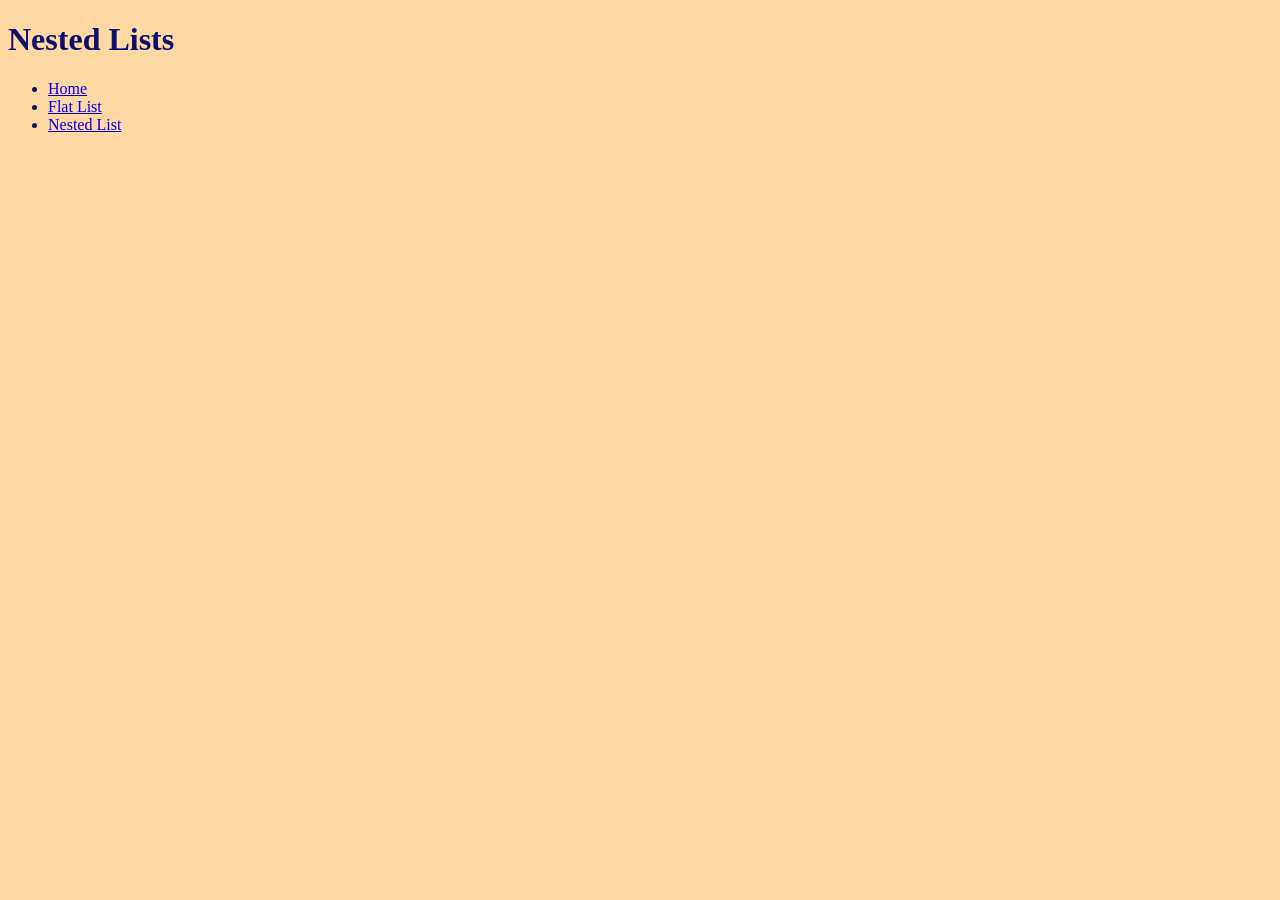
==== flat-list.html @ 95120f03 "Made pages" ====
<!DOCTYPE html>
<html lang="en">

<head>
    <meta charset="utf-8">
    <title>Lists</title>
    <link rel="stylesheet" href="style.css">
</head>


<body>
    <h1>Nested Lists</h1>

    <ul>
        <li>
            <a href="index.html">Home</a> 
        </li>
        <li>
            <a href="flat-list.html">Flat List</a>
        </li>
        <li>
            <a href="nested-list.html">Nested List</a>
        </li>
    </ul>
    
</body>


</html>
---- style.css ----
html {
    background-color: rgb(255, 216, 164);
    color: rgb(14, 15, 106);
}
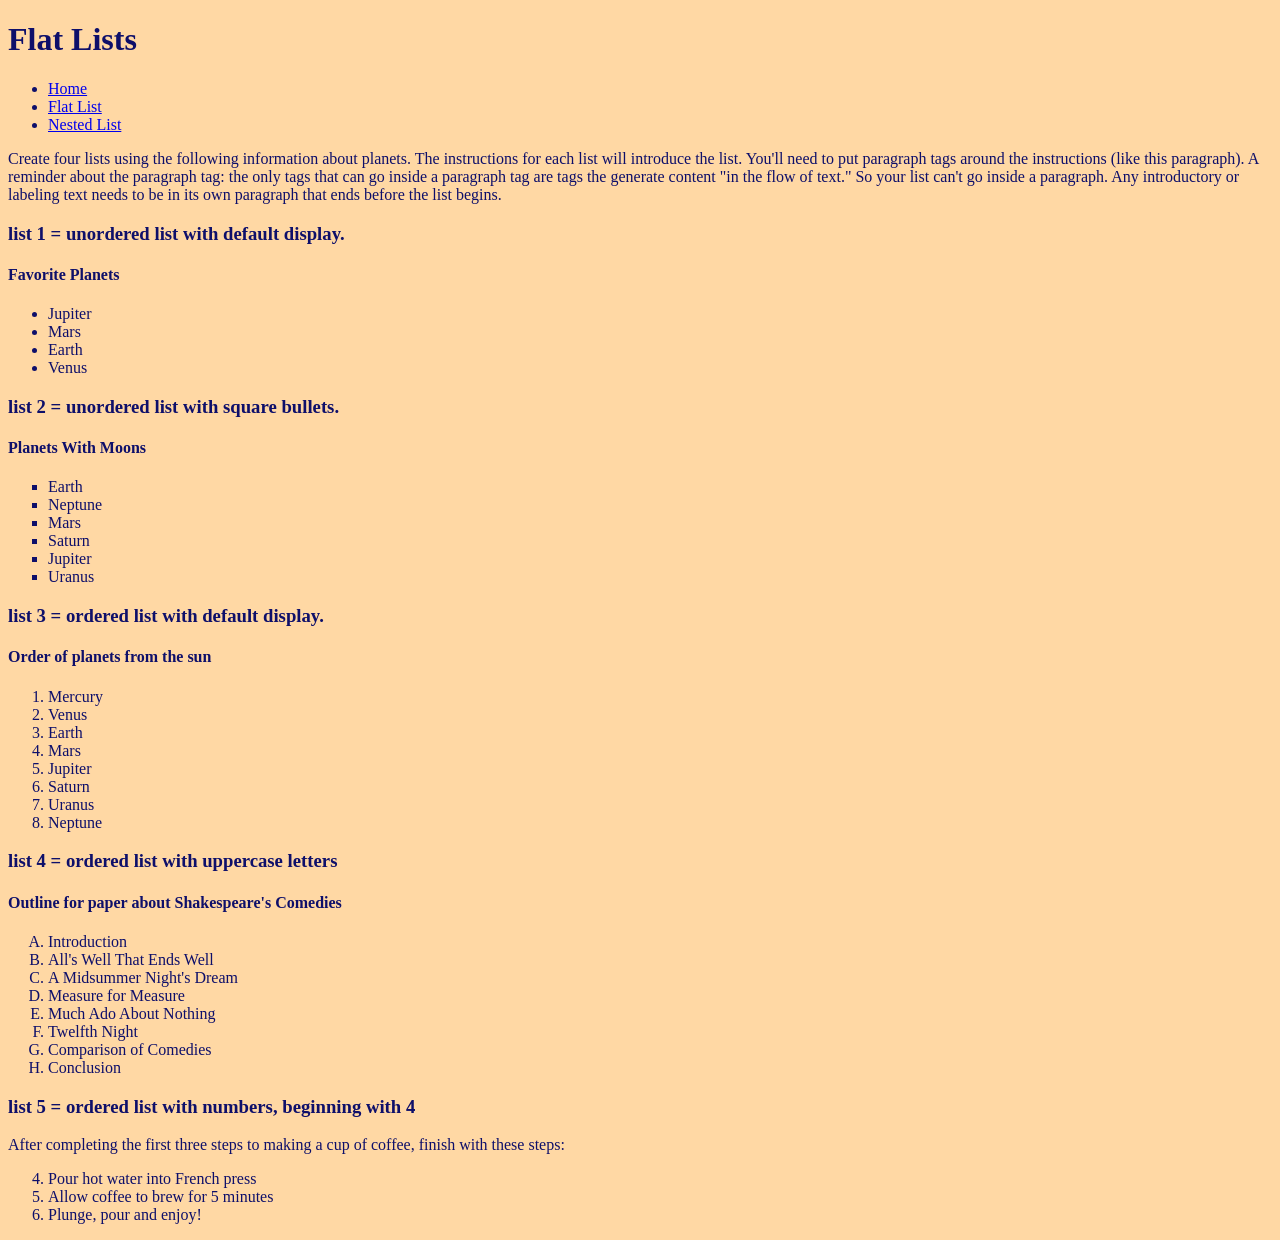
==== commit 42b2bf49: "finished flat list" ====
--- a/flat-list.html
+++ b/flat-list.html
@@ -9,7 +9,7 @@
 
 
 <body>
-    <h1>Nested Lists</h1>
+    <h1>Flat Lists</h1>
 
     <ul>
         <li>
@@ -23,6 +23,81 @@
         </li>
     </ul>
     
+    <p>Create four lists using the following information about
+        planets. The instructions for each list will introduce
+        the list. You'll need to put paragraph tags around the
+        instructions (like this paragraph). A reminder about the
+        paragraph tag: the only tags that can go inside a paragraph
+        tag are tags the generate content "in the flow of text."
+        So your list can't go inside a paragraph. Any introductory
+        or labeling text needs to be in its own paragraph that ends
+        before the list begins.
+    </p>
+
+<h3>list 1 = unordered list with default display.</h3>
+
+<h4>Favorite Planets</h4>
+    <ul>
+        <li>Jupiter</li> 
+        <li>Mars</li> 
+        <li>Earth</li> 
+        <li>Venus</li> 
+    </ul>
+
+
+<h3>list 2 = unordered list with square bullets.</h3>
+
+<h4>Planets With Moons</h4> 
+    <ul class="square-list">
+        <li>Earth</li> 
+        <li>Neptune</li> 
+        <li>Mars</li> 
+        <li>Saturn</li> 
+        <li>Jupiter</li> 
+        <li>Uranus</li>
+    </ul>
+
+
+<h3>list 3 = ordered list with default display.</h3> 
+
+<h4>Order of planets from the sun</h4> 
+    <ol>
+        <li>Mercury</li> 
+        <li>Venus</li>
+        <li>Earth</li>
+        <li>Mars</li>
+        <li>Jupiter</li>
+        <li>Saturn</li>
+        <li>Uranus</li>
+        <li>Neptune</li>
+    </ol>
+
+
+<h3>list 4 = ordered list with uppercase letters</h3> 
+
+<h4>Outline for paper about Shakespeare's Comedies</h4>
+    <ol class="letter-list">
+        <li>Introduction</li> 
+        <li>All's Well That Ends Well</li>
+        <li>A Midsummer Night's Dream</li>
+        <li>Measure for Measure</li>
+        <li>Much Ado About Nothing</li>
+        <li>Twelfth Night</li>
+        <li>Comparison of Comedies</li>
+        <li>Conclusion</li>
+    </ol>
+
+<h3>list 5 = ordered list with numbers, beginning with 4</h3> 
+
+After completing the first three steps to making a cup of coffee,
+finish with these steps:
+
+<ol start="4">
+    <li>Pour hot water into French press</li>
+    <li>Allow coffee to brew for 5 minutes</li>
+    <li>Plunge, pour and enjoy!</li>
+</ol>
+
 </body>
 
 
--- a/style.css
+++ b/style.css
@@ -1,4 +1,12 @@
 html {
     background-color: rgb(255, 216, 164);
     color: rgb(14, 15, 106);
+}
+
+.square-list {
+    list-style-type: square;
+}
+
+.letter-list {
+    list-style-type: upper-alpha;
 }
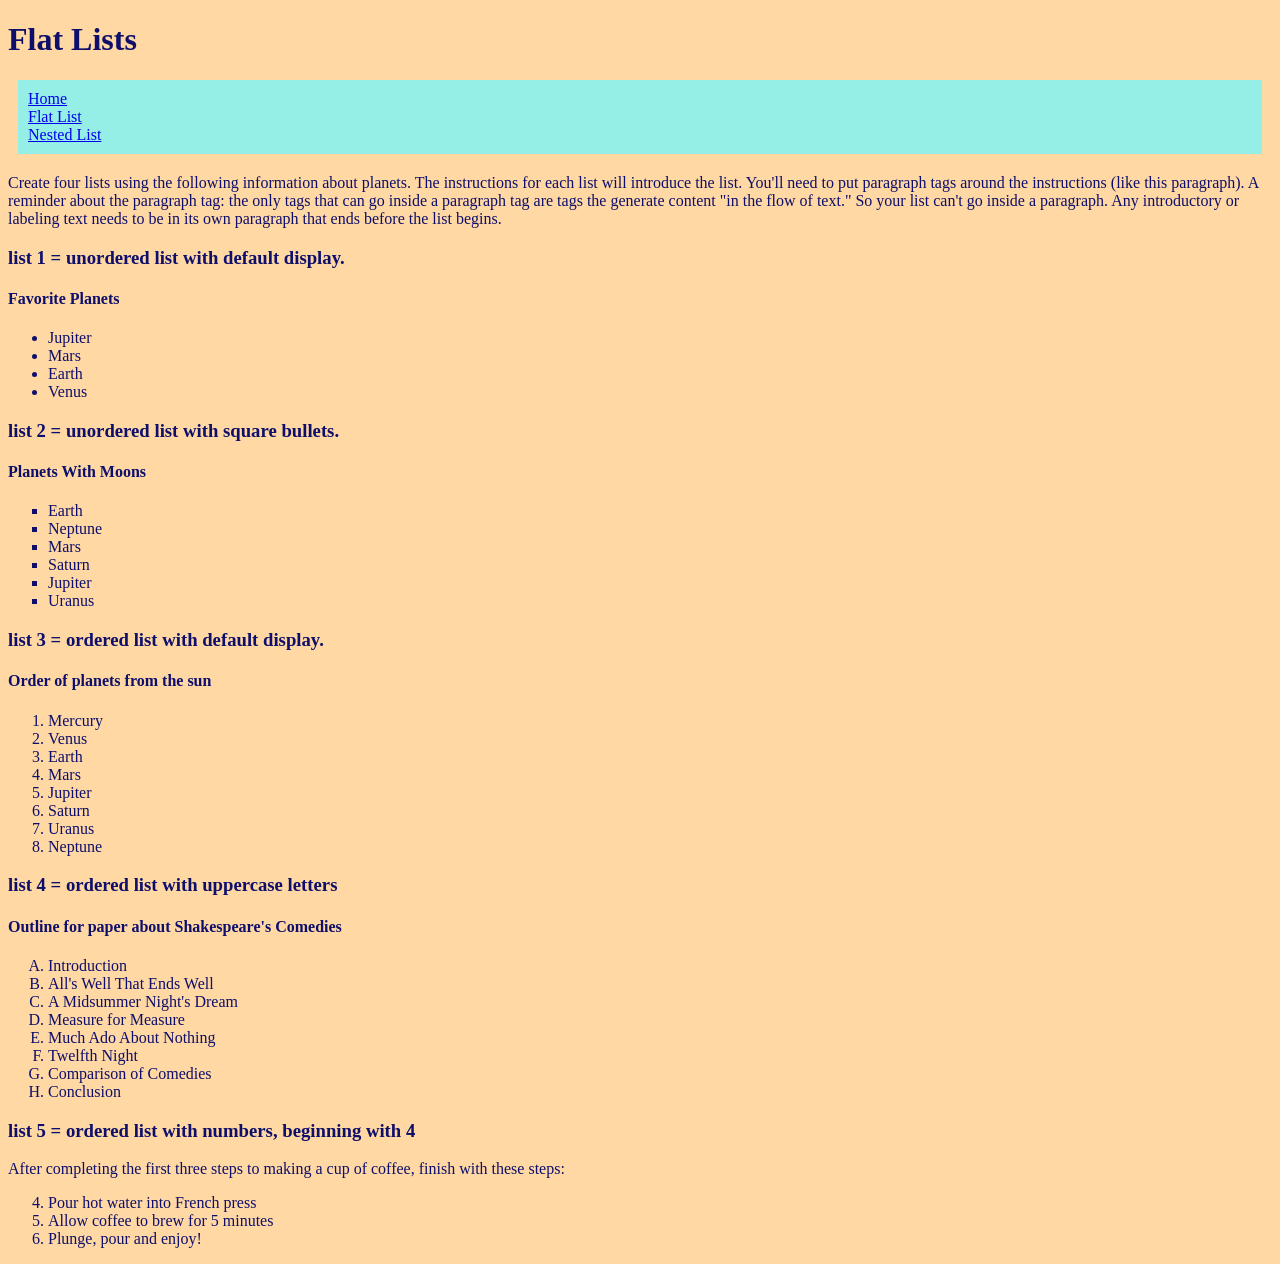
==== commit 7cdce91e: "added nest list" ====
--- a/flat-list.html
+++ b/flat-list.html
@@ -11,7 +11,7 @@
 <body>
     <h1>Flat Lists</h1>
 
-    <ul>
+    <ul class="nav">
         <li>
             <a href="index.html">Home</a> 
         </li>
--- a/style.css
+++ b/style.css
@@ -9,4 +9,12 @@
 
 .letter-list {
     list-style-type: upper-alpha;
+}
+
+.nav {
+    list-style-type: none;
+    background-color: rgb(149, 239, 231);
+    padding: 10px;
+    margin: 10px;
+    margin-bottom: 20px;
 }
